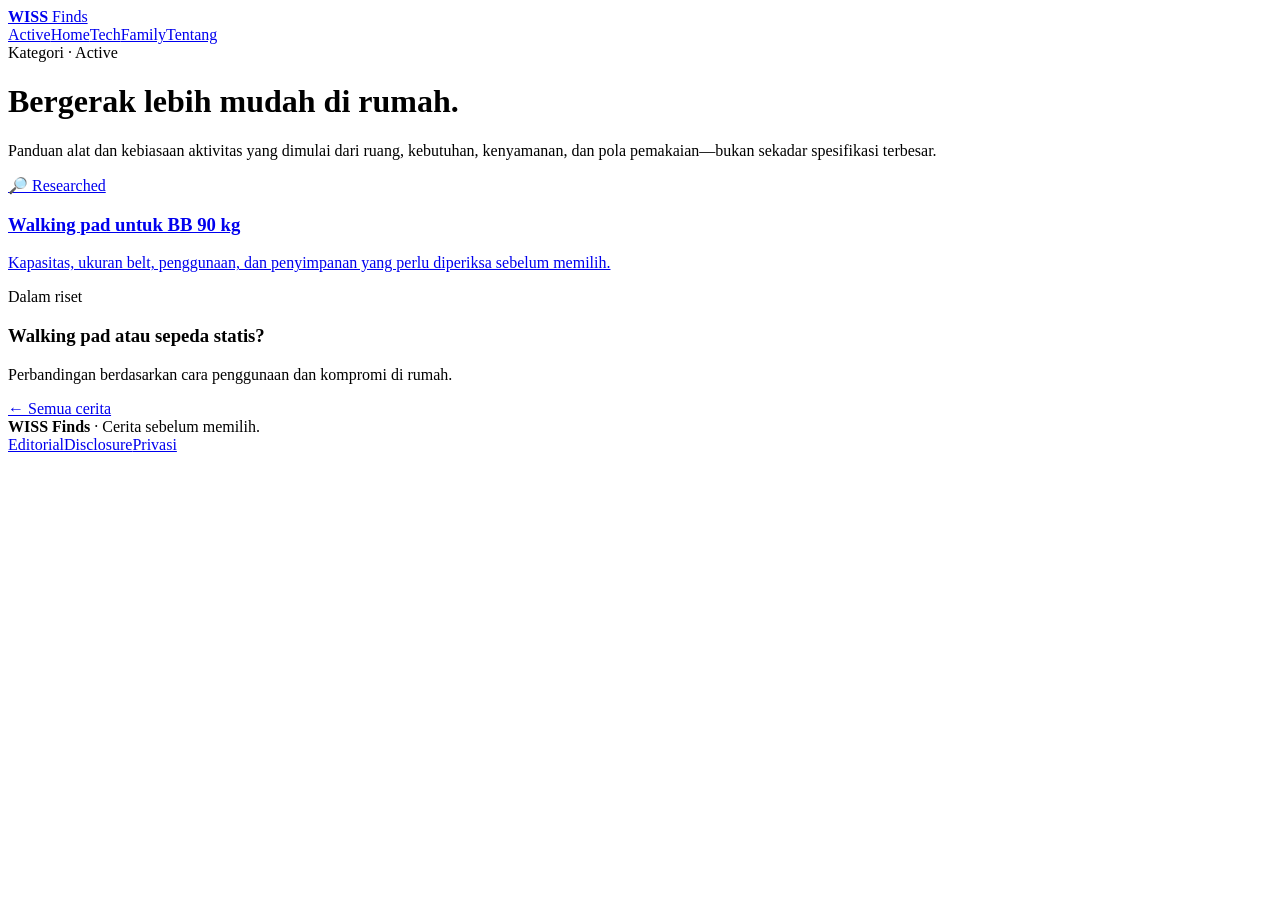
==== active/index.html @ 6d899c6e "Add Active category landing page" ====
<!doctype html><html lang="id-ID"><head><meta charset="utf-8"><meta name="viewport" content="width=device-width,initial-scale=1"><title>Active — Alat Olahraga & Aktivitas di Rumah | WISS Finds</title><meta name="description" content="Panduan dan perbandingan WISS Finds untuk walking pad, alat olahraga rumah, dan kebutuhan aktivitas harian."><link rel="canonical" href="https://wiztechid.github.io/wiss-finds/active/"><meta name="robots" content="index,follow"><link rel="stylesheet" href="/wiss-finds/assets/css/site.css"></head><body><header class="site-header"><div class="wrap nav"><a class="brand" href="/wiss-finds/"><b>WISS</b> Finds</a><nav class="navlinks"><a href="/wiss-finds/active/">Active</a><a href="/wiss-finds/home/">Home</a><a href="/wiss-finds/tech/">Tech</a><a href="/wiss-finds/family/">Family</a><a href="/wiss-finds/tentang/">Tentang</a></nav></div></header><main class="page"><div class="eyebrow">Kategori · Active</div><h1>Bergerak lebih mudah di rumah.</h1><p class="lead">Panduan alat dan kebiasaan aktivitas yang dimulai dari ruang, kebutuhan, kenyamanan, dan pola pemakaian—bukan sekadar spesifikasi terbesar.</p><div class="cards"><a class="card" href="/wiss-finds/active/walking-pad-untuk-bb-90-kg/"><div class="eyebrow">🔎 Researched</div><h3>Walking pad untuk BB 90 kg</h3><p>Kapasitas, ukuran belt, penggunaan, dan penyimpanan yang perlu diperiksa sebelum memilih.</p></a><div class="card"><div class="eyebrow">Dalam riset</div><h3>Walking pad atau sepeda statis?</h3><p>Perbandingan berdasarkan cara penggunaan dan kompromi di rumah.</p></div></div><a class="back" href="/wiss-finds/">← Semua cerita</a></main><footer class="site-footer"><div class="wrap footer-inner"><div><strong>WISS Finds</strong> · Cerita sebelum memilih.</div><div class="footer-links"><a href="/wiss-finds/kebijakan-editorial/">Editorial</a><a href="/wiss-finds/disclosure/">Disclosure</a><a href="/wiss-finds/kebijakan-privasi/">Privasi</a></div></div></footer></body></html>
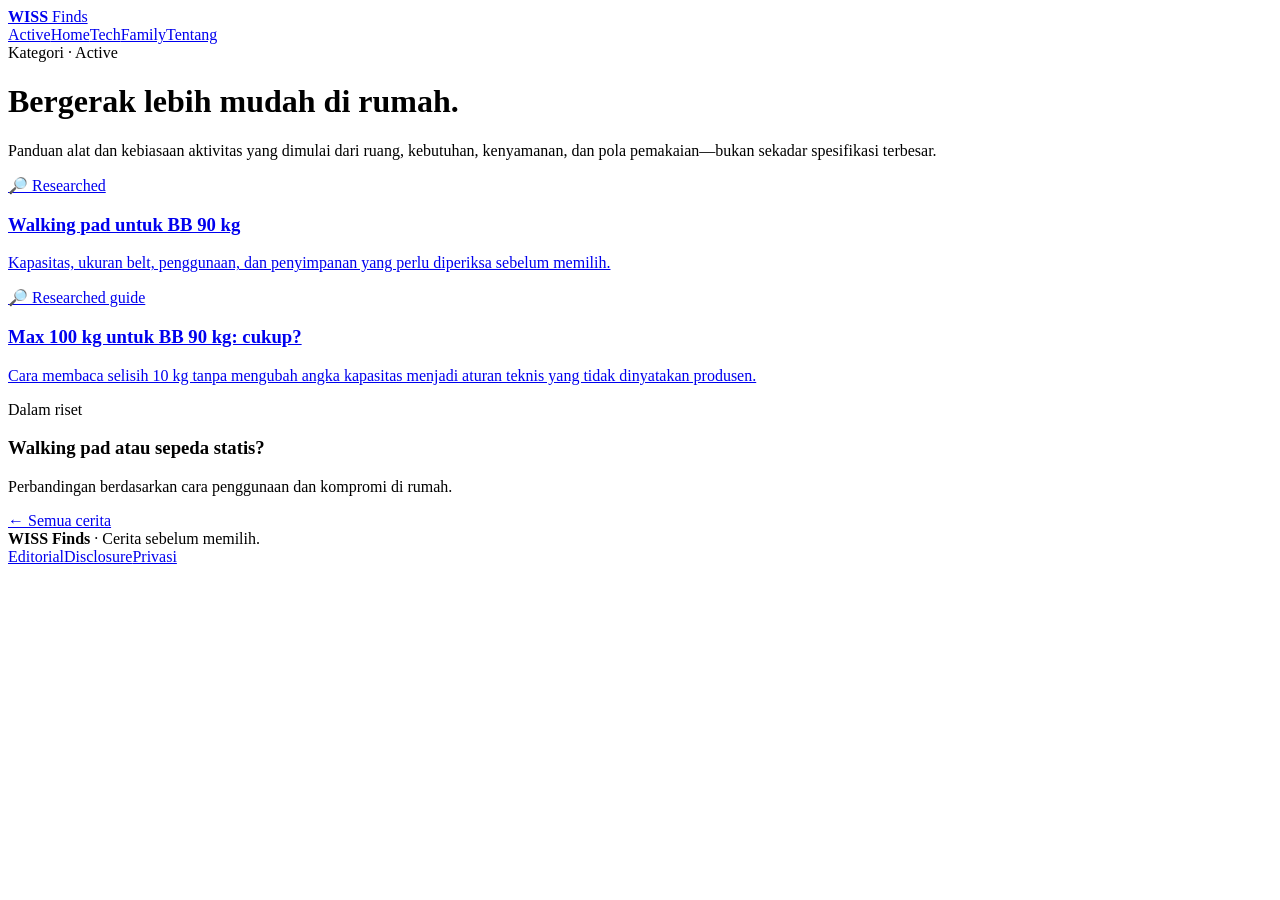
==== commit 776b3b51: "Add walking pad capacity guide to Active category" ====
--- a/active/index.html
+++ b/active/index.html
@@ -1 +1 @@
-<!doctype html><html lang="id-ID"><head><meta charset="utf-8"><meta name="viewport" content="width=device-width,initial-scale=1"><title>Active — Alat Olahraga & Aktivitas di Rumah | WISS Finds</title><meta name="description" content="Panduan dan perbandingan WISS Finds untuk walking pad, alat olahraga rumah, dan kebutuhan aktivitas harian."><link rel="canonical" href="https://wiztechid.github.io/wiss-finds/active/"><meta name="robots" content="index,follow"><link rel="stylesheet" href="/wiss-finds/assets/css/site.css"></head><body><header class="site-header"><div class="wrap nav"><a class="brand" href="/wiss-finds/"><b>WISS</b> Finds</a><nav class="navlinks"><a href="/wiss-finds/active/">Active</a><a href="/wiss-finds/home/">Home</a><a href="/wiss-finds/tech/">Tech</a><a href="/wiss-finds/family/">Family</a><a href="/wiss-finds/tentang/">Tentang</a></nav></div></header><main class="page"><div class="eyebrow">Kategori · Active</div><h1>Bergerak lebih mudah di rumah.</h1><p class="lead">Panduan alat dan kebiasaan aktivitas yang dimulai dari ruang, kebutuhan, kenyamanan, dan pola pemakaian—bukan sekadar spesifikasi terbesar.</p><div class="cards"><a class="card" href="/wiss-finds/active/walking-pad-untuk-bb-90-kg/"><div class="eyebrow">🔎 Researched</div><h3>Walking pad untuk BB 90 kg</h3><p>Kapasitas, ukuran belt, penggunaan, dan penyimpanan yang perlu diperiksa sebelum memilih.</p></a><div class="card"><div class="eyebrow">Dalam riset</div><h3>Walking pad atau sepeda statis?</h3><p>Perbandingan berdasarkan cara penggunaan dan kompromi di rumah.</p></div></div><a class="back" href="/wiss-finds/">← Semua cerita</a></main><footer class="site-footer"><div class="wrap footer-inner"><div><strong>WISS Finds</strong> · Cerita sebelum memilih.</div><div class="footer-links"><a href="/wiss-finds/kebijakan-editorial/">Editorial</a><a href="/wiss-finds/disclosure/">Disclosure</a><a href="/wiss-finds/kebijakan-privasi/">Privasi</a></div></div></footer></body></html>+<!doctype html><html lang="id-ID"><head><meta charset="utf-8"><meta name="viewport" content="width=device-width,initial-scale=1"><title>Active — Alat Olahraga & Aktivitas di Rumah | WISS Finds</title><meta name="description" content="Panduan dan perbandingan WISS Finds untuk walking pad, alat olahraga rumah, dan kebutuhan aktivitas harian."><link rel="canonical" href="https://wiztechid.github.io/wiss-finds/active/"><meta name="robots" content="index,follow"><link rel="stylesheet" href="/wiss-finds/assets/css/site.css"></head><body><header class="site-header"><div class="wrap nav"><a class="brand" href="/wiss-finds/"><b>WISS</b> Finds</a><nav class="navlinks"><a href="/wiss-finds/active/">Active</a><a href="/wiss-finds/home/">Home</a><a href="/wiss-finds/tech/">Tech</a><a href="/wiss-finds/family/">Family</a><a href="/wiss-finds/tentang/">Tentang</a></nav></div></header><main class="page"><div class="eyebrow">Kategori · Active</div><h1>Bergerak lebih mudah di rumah.</h1><p class="lead">Panduan alat dan kebiasaan aktivitas yang dimulai dari ruang, kebutuhan, kenyamanan, dan pola pemakaian—bukan sekadar spesifikasi terbesar.</p><div class="cards"><a class="card" href="/wiss-finds/active/walking-pad-untuk-bb-90-kg/"><div class="eyebrow">🔎 Researched</div><h3>Walking pad untuk BB 90 kg</h3><p>Kapasitas, ukuran belt, penggunaan, dan penyimpanan yang perlu diperiksa sebelum memilih.</p></a><a class="card" href="/wiss-finds/active/walking-pad-max-100-kg-untuk-bb-90-kg/"><div class="eyebrow">🔎 Researched guide</div><h3>Max 100 kg untuk BB 90 kg: cukup?</h3><p>Cara membaca selisih 10 kg tanpa mengubah angka kapasitas menjadi aturan teknis yang tidak dinyatakan produsen.</p></a><div class="card"><div class="eyebrow">Dalam riset</div><h3>Walking pad atau sepeda statis?</h3><p>Perbandingan berdasarkan cara penggunaan dan kompromi di rumah.</p></div></div><a class="back" href="/wiss-finds/">← Semua cerita</a></main><footer class="site-footer"><div class="wrap footer-inner"><div><strong>WISS Finds</strong> · Cerita sebelum memilih.</div><div class="footer-links"><a href="/wiss-finds/kebijakan-editorial/">Editorial</a><a href="/wiss-finds/disclosure/">Disclosure</a><a href="/wiss-finds/kebijakan-privasi/">Privasi</a></div></div></footer></body></html>
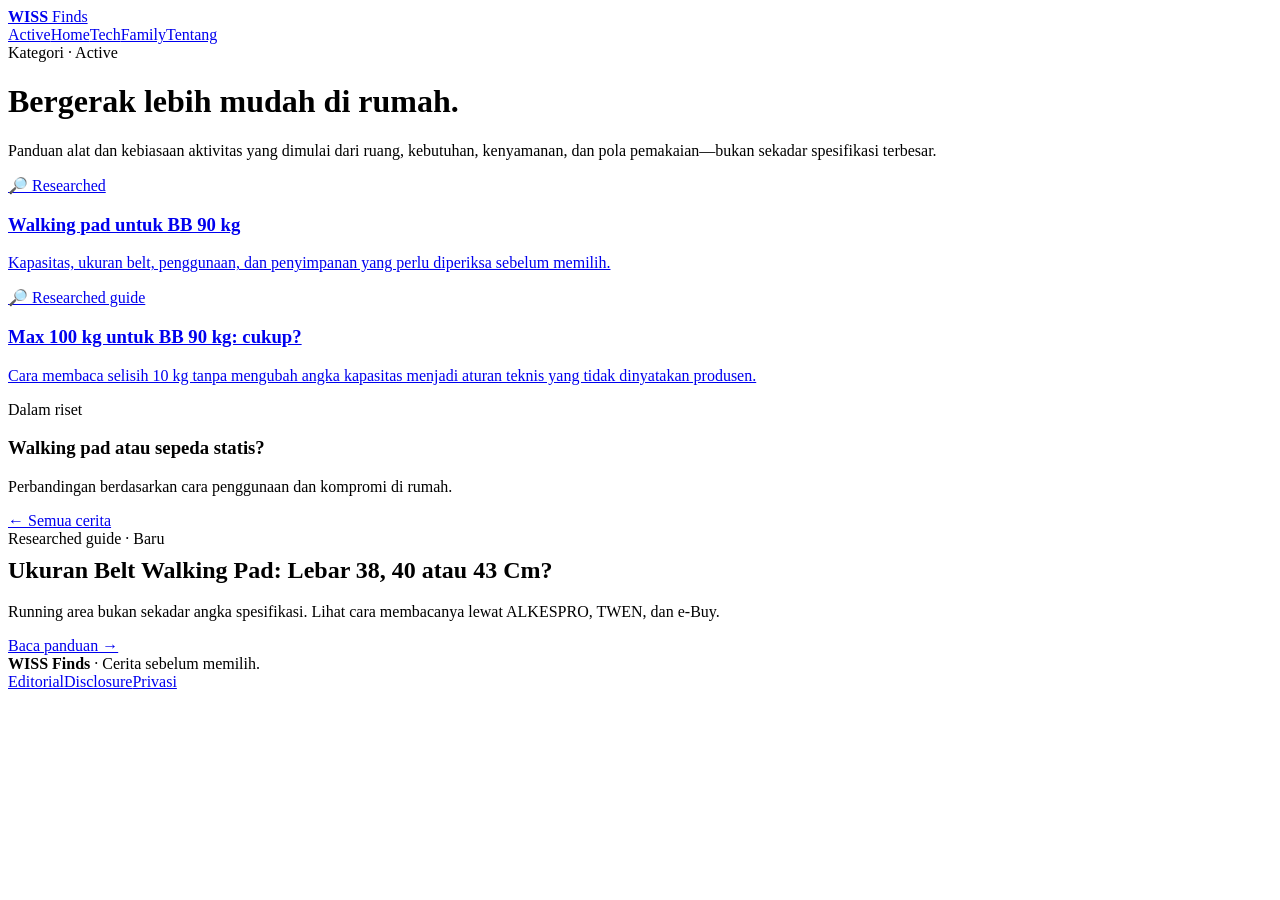
==== commit 665736c0: "Surface article 3 on Active category" ====
--- a/active/index.html
+++ b/active/index.html
@@ -1 +1 @@
-<!doctype html><html lang="id-ID"><head><meta charset="utf-8"><meta name="viewport" content="width=device-width,initial-scale=1"><title>Active — Alat Olahraga & Aktivitas di Rumah | WISS Finds</title><meta name="description" content="Panduan dan perbandingan WISS Finds untuk walking pad, alat olahraga rumah, dan kebutuhan aktivitas harian."><link rel="canonical" href="https://wiztechid.github.io/wiss-finds/active/"><meta name="robots" content="index,follow"><link rel="stylesheet" href="/wiss-finds/assets/css/site.css"></head><body><header class="site-header"><div class="wrap nav"><a class="brand" href="/wiss-finds/"><b>WISS</b> Finds</a><nav class="navlinks"><a href="/wiss-finds/active/">Active</a><a href="/wiss-finds/home/">Home</a><a href="/wiss-finds/tech/">Tech</a><a href="/wiss-finds/family/">Family</a><a href="/wiss-finds/tentang/">Tentang</a></nav></div></header><main class="page"><div class="eyebrow">Kategori · Active</div><h1>Bergerak lebih mudah di rumah.</h1><p class="lead">Panduan alat dan kebiasaan aktivitas yang dimulai dari ruang, kebutuhan, kenyamanan, dan pola pemakaian—bukan sekadar spesifikasi terbesar.</p><div class="cards"><a class="card" href="/wiss-finds/active/walking-pad-untuk-bb-90-kg/"><div class="eyebrow">🔎 Researched</div><h3>Walking pad untuk BB 90 kg</h3><p>Kapasitas, ukuran belt, penggunaan, dan penyimpanan yang perlu diperiksa sebelum memilih.</p></a><a class="card" href="/wiss-finds/active/walking-pad-max-100-kg-untuk-bb-90-kg/"><div class="eyebrow">🔎 Researched guide</div><h3>Max 100 kg untuk BB 90 kg: cukup?</h3><p>Cara membaca selisih 10 kg tanpa mengubah angka kapasitas menjadi aturan teknis yang tidak dinyatakan produsen.</p></a><div class="card"><div class="eyebrow">Dalam riset</div><h3>Walking pad atau sepeda statis?</h3><p>Perbandingan berdasarkan cara penggunaan dan kompromi di rumah.</p></div></div><a class="back" href="/wiss-finds/">← Semua cerita</a></main><footer class="site-footer"><div class="wrap footer-inner"><div><strong>WISS Finds</strong> · Cerita sebelum memilih.</div><div class="footer-links"><a href="/wiss-finds/kebijakan-editorial/">Editorial</a><a href="/wiss-finds/disclosure/">Disclosure</a><a href="/wiss-finds/kebijakan-privasi/">Privasi</a></div></div></footer></body></html>+<!doctype html><html lang="id-ID"><head><meta charset="utf-8"><meta name="viewport" content="width=device-width,initial-scale=1"><title>Active — Alat Olahraga & Aktivitas di Rumah | WISS Finds</title><meta name="description" content="Panduan dan perbandingan WISS Finds untuk walking pad, alat olahraga rumah, dan kebutuhan aktivitas harian."><link rel="canonical" href="https://wiztechid.github.io/wiss-finds/active/"><meta name="robots" content="index,follow"><link rel="stylesheet" href="/wiss-finds/assets/css/site.css"></head><body><header class="site-header"><div class="wrap nav"><a class="brand" href="/wiss-finds/"><b>WISS</b> Finds</a><nav class="navlinks"><a href="/wiss-finds/active/">Active</a><a href="/wiss-finds/home/">Home</a><a href="/wiss-finds/tech/">Tech</a><a href="/wiss-finds/family/">Family</a><a href="/wiss-finds/tentang/">Tentang</a></nav></div></header><main class="page"><div class="eyebrow">Kategori · Active</div><h1>Bergerak lebih mudah di rumah.</h1><p class="lead">Panduan alat dan kebiasaan aktivitas yang dimulai dari ruang, kebutuhan, kenyamanan, dan pola pemakaian—bukan sekadar spesifikasi terbesar.</p><div class="cards"><a class="card" href="/wiss-finds/active/walking-pad-untuk-bb-90-kg/"><div class="eyebrow">🔎 Researched</div><h3>Walking pad untuk BB 90 kg</h3><p>Kapasitas, ukuran belt, penggunaan, dan penyimpanan yang perlu diperiksa sebelum memilih.</p></a><a class="card" href="/wiss-finds/active/walking-pad-max-100-kg-untuk-bb-90-kg/"><div class="eyebrow">🔎 Researched guide</div><h3>Max 100 kg untuk BB 90 kg: cukup?</h3><p>Cara membaca selisih 10 kg tanpa mengubah angka kapasitas menjadi aturan teknis yang tidak dinyatakan produsen.</p></a><div class="card"><div class="eyebrow">Dalam riset</div><h3>Walking pad atau sepeda statis?</h3><p>Perbandingan berdasarkan cara penggunaan dan kompromi di rumah.</p></div></div><a class="back" href="/wiss-finds/">← Semua cerita</a><section class="page" style="padding-top:0"><div class="panel"><div class="kicker">Researched guide · Baru</div><h2 style="margin-top:.35em">Ukuran Belt Walking Pad: Lebar 38, 40 atau 43 Cm?</h2><p>Running area bukan sekadar angka spesifikasi. Lihat cara membacanya lewat ALKESPRO, TWEN, dan e-Buy.</p><a class="back" href="/wiss-finds/active/ukuran-belt-walking-pad/">Baca panduan →</a></div></section></main><footer class="site-footer"><div class="wrap footer-inner"><div><strong>WISS Finds</strong> · Cerita sebelum memilih.</div><div class="footer-links"><a href="/wiss-finds/kebijakan-editorial/">Editorial</a><a href="/wiss-finds/disclosure/">Disclosure</a><a href="/wiss-finds/kebijakan-privasi/">Privasi</a></div></div></footer></body></html>
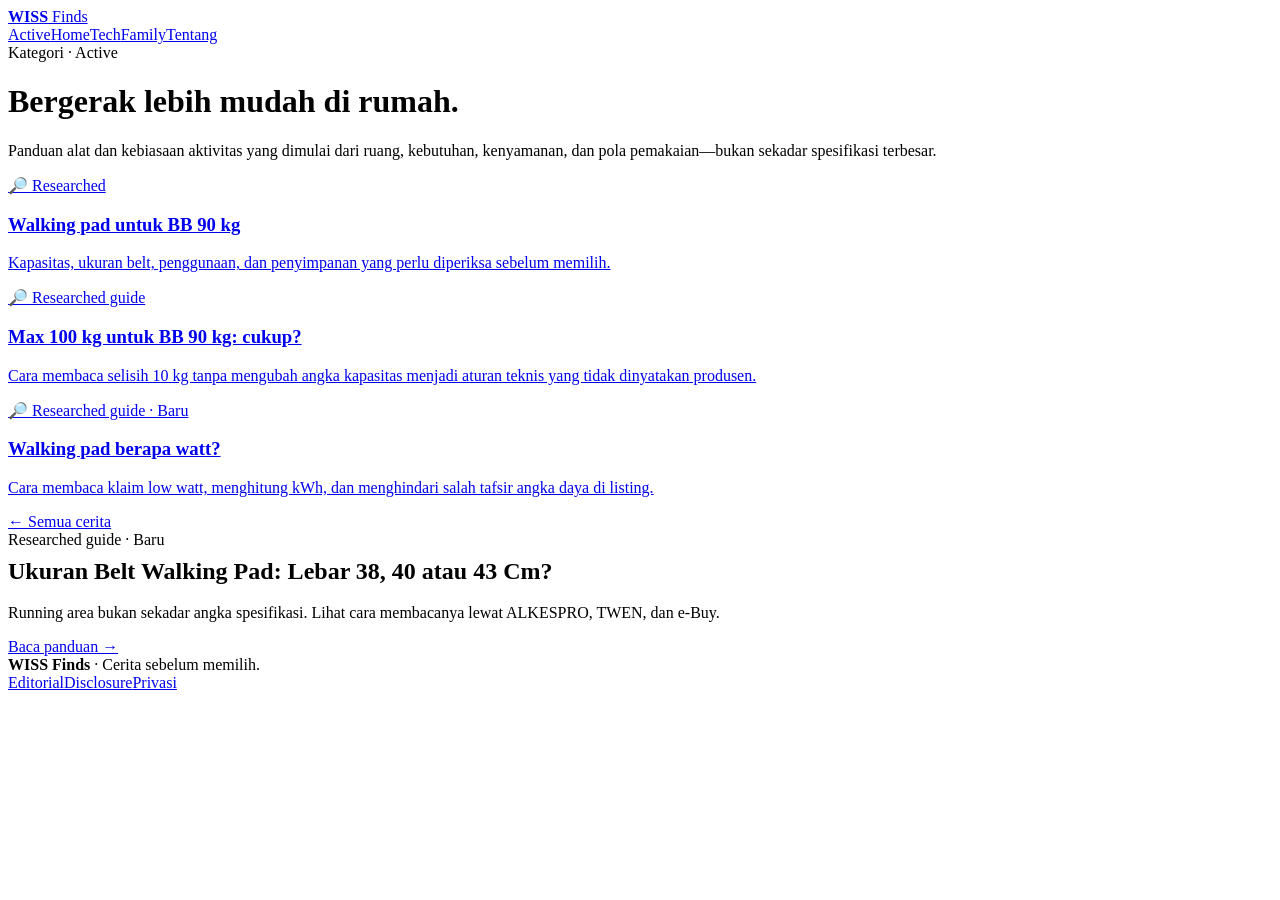
==== commit 32e392dd: "Add watt guide to Active category" ====
--- a/active/index.html
+++ b/active/index.html
@@ -1 +1 @@
-<!doctype html><html lang="id-ID"><head><meta charset="utf-8"><meta name="viewport" content="width=device-width,initial-scale=1"><title>Active — Alat Olahraga & Aktivitas di Rumah | WISS Finds</title><meta name="description" content="Panduan dan perbandingan WISS Finds untuk walking pad, alat olahraga rumah, dan kebutuhan aktivitas harian."><link rel="canonical" href="https://wiztechid.github.io/wiss-finds/active/"><meta name="robots" content="index,follow"><link rel="stylesheet" href="/wiss-finds/assets/css/site.css"></head><body><header class="site-header"><div class="wrap nav"><a class="brand" href="/wiss-finds/"><b>WISS</b> Finds</a><nav class="navlinks"><a href="/wiss-finds/active/">Active</a><a href="/wiss-finds/home/">Home</a><a href="/wiss-finds/tech/">Tech</a><a href="/wiss-finds/family/">Family</a><a href="/wiss-finds/tentang/">Tentang</a></nav></div></header><main class="page"><div class="eyebrow">Kategori · Active</div><h1>Bergerak lebih mudah di rumah.</h1><p class="lead">Panduan alat dan kebiasaan aktivitas yang dimulai dari ruang, kebutuhan, kenyamanan, dan pola pemakaian—bukan sekadar spesifikasi terbesar.</p><div class="cards"><a class="card" href="/wiss-finds/active/walking-pad-untuk-bb-90-kg/"><div class="eyebrow">🔎 Researched</div><h3>Walking pad untuk BB 90 kg</h3><p>Kapasitas, ukuran belt, penggunaan, dan penyimpanan yang perlu diperiksa sebelum memilih.</p></a><a class="card" href="/wiss-finds/active/walking-pad-max-100-kg-untuk-bb-90-kg/"><div class="eyebrow">🔎 Researched guide</div><h3>Max 100 kg untuk BB 90 kg: cukup?</h3><p>Cara membaca selisih 10 kg tanpa mengubah angka kapasitas menjadi aturan teknis yang tidak dinyatakan produsen.</p></a><div class="card"><div class="eyebrow">Dalam riset</div><h3>Walking pad atau sepeda statis?</h3><p>Perbandingan berdasarkan cara penggunaan dan kompromi di rumah.</p></div></div><a class="back" href="/wiss-finds/">← Semua cerita</a><section class="page" style="padding-top:0"><div class="panel"><div class="kicker">Researched guide · Baru</div><h2 style="margin-top:.35em">Ukuran Belt Walking Pad: Lebar 38, 40 atau 43 Cm?</h2><p>Running area bukan sekadar angka spesifikasi. Lihat cara membacanya lewat ALKESPRO, TWEN, dan e-Buy.</p><a class="back" href="/wiss-finds/active/ukuran-belt-walking-pad/">Baca panduan →</a></div></section></main><footer class="site-footer"><div class="wrap footer-inner"><div><strong>WISS Finds</strong> · Cerita sebelum memilih.</div><div class="footer-links"><a href="/wiss-finds/kebijakan-editorial/">Editorial</a><a href="/wiss-finds/disclosure/">Disclosure</a><a href="/wiss-finds/kebijakan-privasi/">Privasi</a></div></div></footer></body></html>+<!doctype html><html lang="id-ID"><head><meta charset="utf-8"><meta name="viewport" content="width=device-width,initial-scale=1"><title>Active — Alat Olahraga & Aktivitas di Rumah | WISS Finds</title><meta name="description" content="Panduan dan perbandingan WISS Finds untuk walking pad, alat olahraga rumah, dan kebutuhan aktivitas harian."><link rel="canonical" href="https://wiztechid.github.io/wiss-finds/active/"><meta name="robots" content="index,follow"><link rel="stylesheet" href="/wiss-finds/assets/css/site.css"></head><body><header class="site-header"><div class="wrap nav"><a class="brand" href="/wiss-finds/"><b>WISS</b> Finds</a><nav class="navlinks"><a href="/wiss-finds/active/">Active</a><a href="/wiss-finds/home/">Home</a><a href="/wiss-finds/tech/">Tech</a><a href="/wiss-finds/family/">Family</a><a href="/wiss-finds/tentang/">Tentang</a></nav></div></header><main class="page"><div class="eyebrow">Kategori · Active</div><h1>Bergerak lebih mudah di rumah.</h1><p class="lead">Panduan alat dan kebiasaan aktivitas yang dimulai dari ruang, kebutuhan, kenyamanan, dan pola pemakaian—bukan sekadar spesifikasi terbesar.</p><div class="cards"><a class="card" href="/wiss-finds/active/walking-pad-untuk-bb-90-kg/"><div class="eyebrow">🔎 Researched</div><h3>Walking pad untuk BB 90 kg</h3><p>Kapasitas, ukuran belt, penggunaan, dan penyimpanan yang perlu diperiksa sebelum memilih.</p></a><a class="card" href="/wiss-finds/active/walking-pad-max-100-kg-untuk-bb-90-kg/"><div class="eyebrow">🔎 Researched guide</div><h3>Max 100 kg untuk BB 90 kg: cukup?</h3><p>Cara membaca selisih 10 kg tanpa mengubah angka kapasitas menjadi aturan teknis yang tidak dinyatakan produsen.</p></a><a class="card" href="/wiss-finds/active/walking-pad-berapa-watt/"><div class="eyebrow">🔎 Researched guide · Baru</div><h3>Walking pad berapa watt?</h3><p>Cara membaca klaim low watt, menghitung kWh, dan menghindari salah tafsir angka daya di listing.</p></a></div><a class="back" href="/wiss-finds/">← Semua cerita</a><section class="page" style="padding-top:0"><div class="panel"><div class="kicker">Researched guide · Baru</div><h2 style="margin-top:.35em">Ukuran Belt Walking Pad: Lebar 38, 40 atau 43 Cm?</h2><p>Running area bukan sekadar angka spesifikasi. Lihat cara membacanya lewat ALKESPRO, TWEN, dan e-Buy.</p><a class="back" href="/wiss-finds/active/ukuran-belt-walking-pad/">Baca panduan →</a></div></section></main><footer class="site-footer"><div class="wrap footer-inner"><div><strong>WISS Finds</strong> · Cerita sebelum memilih.</div><div class="footer-links"><a href="/wiss-finds/kebijakan-editorial/">Editorial</a><a href="/wiss-finds/disclosure/">Disclosure</a><a href="/wiss-finds/kebijakan-privasi/">Privasi</a></div></div></footer></body></html>
